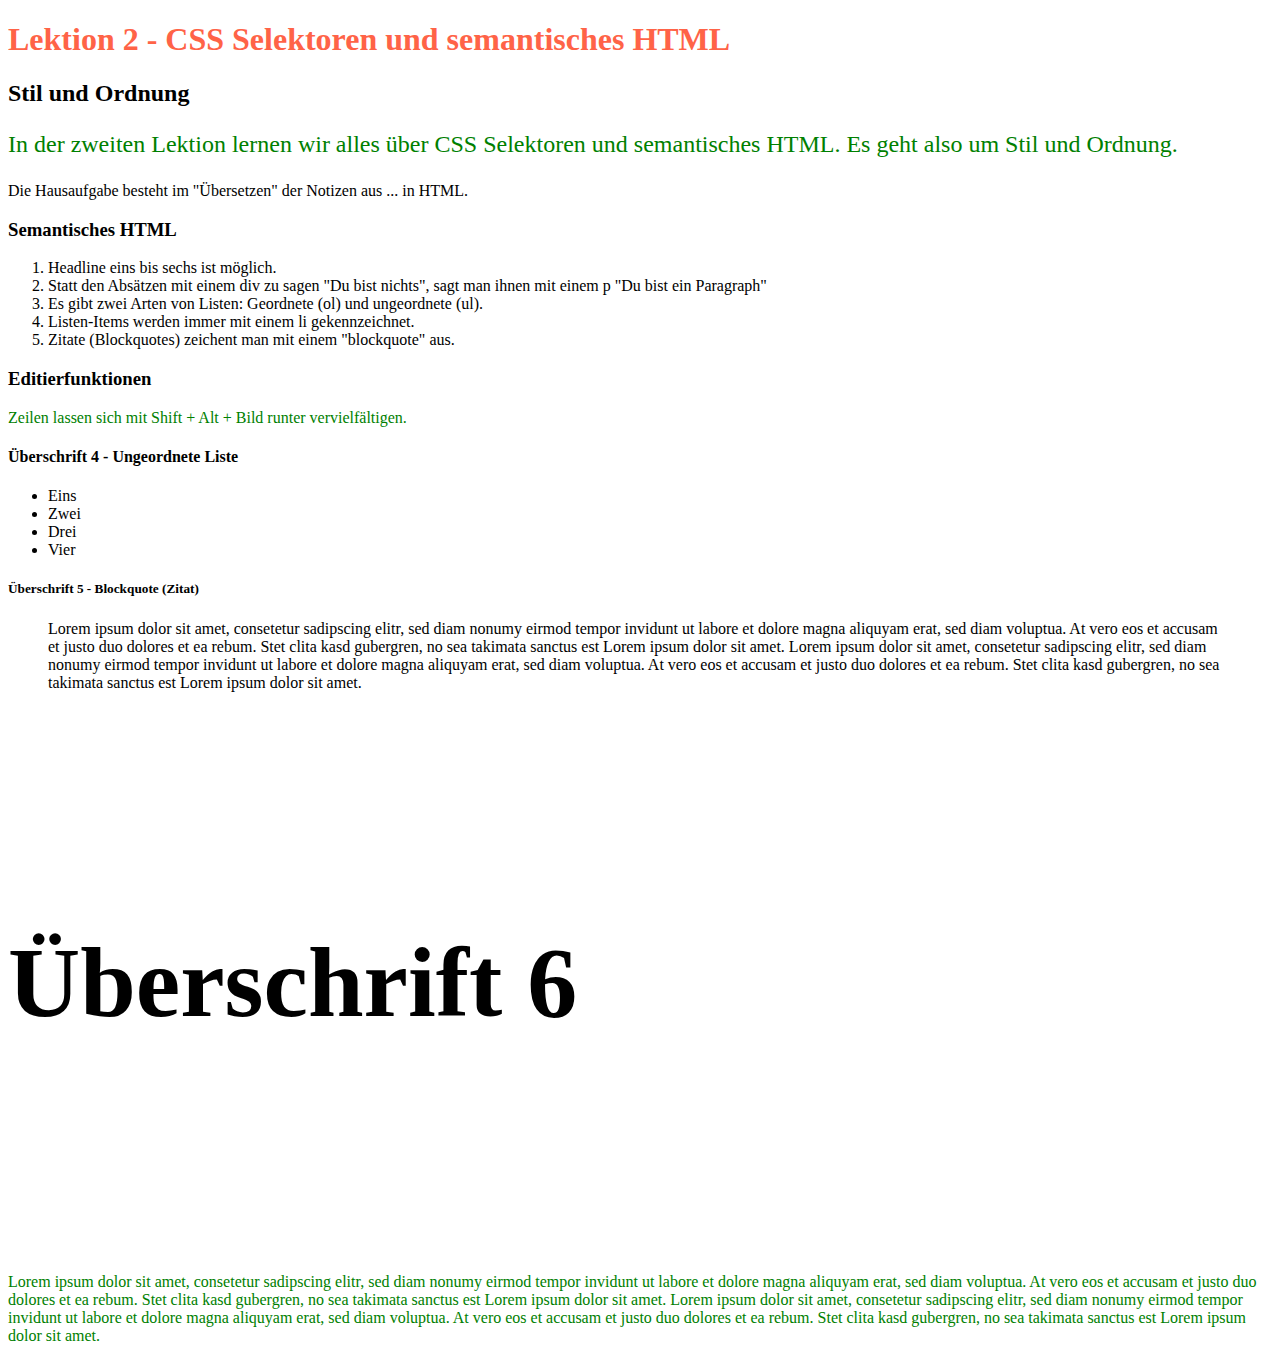
==== lektion-2/hausaufgabe.html @ 3dffb583 "Hausaufgabe angefangen" ====
<!DOCTYPE html>
<html>

<head>
    <title>Lektion 2</title>
    <style>
        p {
            color: green;
        }

        .einleitung {
            font-size: 150%;
        }

        #schluss {
            font-size: 100px;
        }
    </style>
</head>

<body>
    <h1 style="color:tomato">Lektion 2 - CSS Selektoren und semantisches HTML</h1>
    <p>
        <h2>Stil und Ordnung</h2></p>
    <p class="einleitung">
        In der zweiten Lektion lernen wir alles über CSS Selektoren und semantisches HTML. Es geht also um Stil und Ordnung.
    </p>

Die Hausaufgabe besteht im "Übersetzen" der Notizen aus ... in HTML.
    </p>
    <h3>Semantisches HTML</h3>
    <ol>
        <li>Headline eins bis sechs ist möglich.</li>
        <li>Statt den Absätzen mit einem div zu sagen "Du bist nichts", sagt man ihnen mit einem p "Du bist ein Paragraph"</li>
        <li>Es gibt zwei Arten von Listen: Geordnete (ol) und ungeordnete (ul).</li>
        <li>Listen-Items werden immer mit einem li gekennzeichnet.</li>
        <li>Zitate (Blockquotes) zeichent man mit einem "blockquote" aus.</li>
    </ol>
    <p>
        <h3>Editierfunktionen</h3>
    </p>
    <p>
        Zeilen lassen sich mit Shift + Alt + Bild runter vervielfältigen.
    </p>
    <h4>Überschrift 4 - Ungeordnete Liste</h4>
    <ul>
        <li>Eins</li>
        <li>Zwei</li>
        <li>Drei</li>
        <li>Vier</li>
    </ul>
    <h5>Überschrift 5 - Blockquote (Zitat)</h5>
    <blockquote>
        Lorem ipsum dolor sit amet, consetetur sadipscing elitr, sed diam nonumy
        eirmod tempor invidunt ut labore et dolore magna aliquyam erat, sed diam
        voluptua. At vero eos et accusam et justo duo dolores et ea rebum. Stet
        clita kasd gubergren, no sea takimata sanctus est Lorem ipsum dolor sit
        amet. Lorem ipsum dolor sit amet, consetetur sadipscing elitr, sed diam
        nonumy eirmod tempor invidunt ut labore et dolore magna aliquyam erat, sed
        diam voluptua. At vero eos et accusam et justo duo dolores et ea rebum.
        Stet clita kasd gubergren, no sea takimata sanctus est Lorem ipsum dolor
        sit amet.
    </blockquote>
    <h6 id="schluss">Überschrift 6</h6>
    <p>
        Lorem ipsum dolor sit amet, consetetur sadipscing elitr, sed diam nonumy
        eirmod tempor invidunt ut labore et dolore magna aliquyam erat, sed diam
        voluptua. At vero eos et accusam et justo duo dolores et ea rebum. Stet
        clita kasd gubergren, no sea takimata sanctus est Lorem ipsum dolor sit
        amet. Lorem ipsum dolor sit amet, consetetur sadipscing elitr, sed diam
        nonumy eirmod tempor invidunt ut labore et dolore magna aliquyam erat, sed
        diam voluptua. At vero eos et accusam et justo duo dolores et ea rebum.
        Stet clita kasd gubergren, no sea takimata sanctus est Lorem ipsum dolor
        sit amet.
    </p>
</body>

</html>
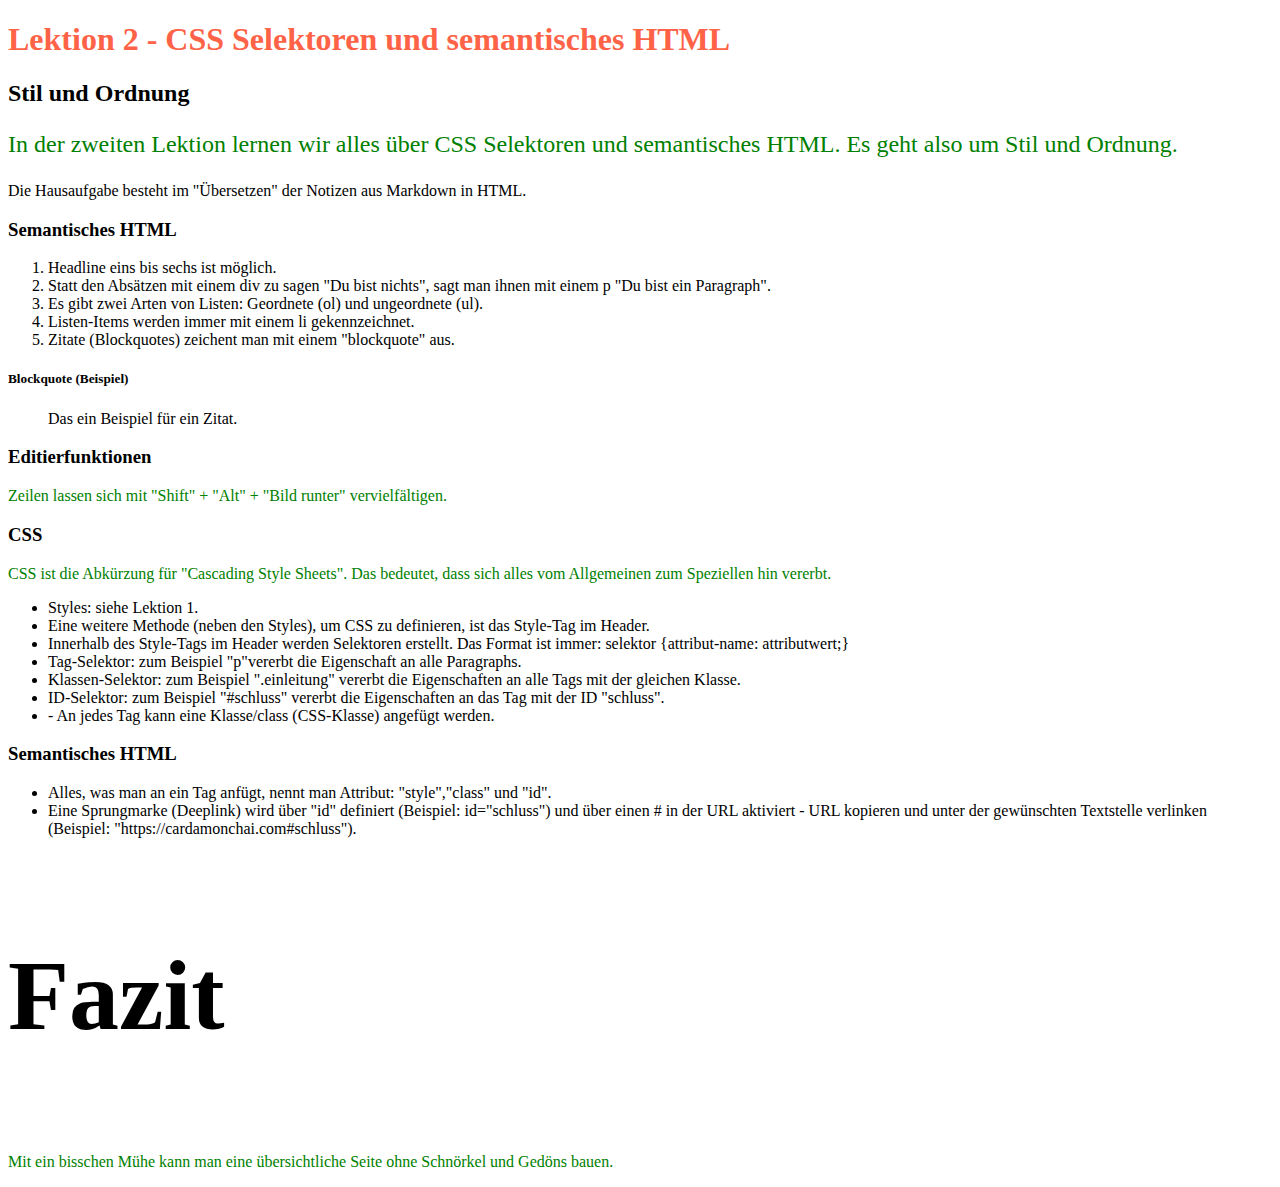
==== commit 1be4a201: "Hausaufgabe fertig." ====
--- a/lektion-2/hausaufgabe.html
+++ b/lektion-2/hausaufgabe.html
@@ -26,52 +26,61 @@
         In der zweiten Lektion lernen wir alles über CSS Selektoren und semantisches HTML. Es geht also um Stil und Ordnung.
     </p>
 
-Die Hausaufgabe besteht im "Übersetzen" der Notizen aus ... in HTML.
+Die Hausaufgabe besteht im "Übersetzen" der Notizen aus Markdown in HTML.
     </p>
     <h3>Semantisches HTML</h3>
     <ol>
         <li>Headline eins bis sechs ist möglich.</li>
-        <li>Statt den Absätzen mit einem div zu sagen "Du bist nichts", sagt man ihnen mit einem p "Du bist ein Paragraph"</li>
+        <li>Statt den Absätzen mit einem div zu sagen "Du bist nichts", sagt man ihnen mit einem p "Du bist ein Paragraph".</li>
         <li>Es gibt zwei Arten von Listen: Geordnete (ol) und ungeordnete (ul).</li>
         <li>Listen-Items werden immer mit einem li gekennzeichnet.</li>
         <li>Zitate (Blockquotes) zeichent man mit einem "blockquote" aus.</li>
     </ol>
     <p>
+        <h5>Blockquote (Beispiel)</h5>
+        <blockquote>
+            Das ein Beispiel für ein Zitat.
+        </blockquote>
+        </p>
+    <p>
         <h3>Editierfunktionen</h3>
     </p>
     <p>
-        Zeilen lassen sich mit Shift + Alt + Bild runter vervielfältigen.
+        Zeilen lassen sich mit "Shift" + "Alt" + "Bild runter" vervielfältigen.
     </p>
-    <h4>Überschrift 4 - Ungeordnete Liste</h4>
+    <p>
+        <h3>CSS</h3>
+    </p>
+    <p>
+        CSS ist die Abkürzung für "Cascading Style Sheets". Das bedeutet, dass sich
+        alles vom Allgemeinen zum Speziellen hin vererbt.
+    </p>
+<p>
     <ul>
-        <li>Eins</li>
-        <li>Zwei</li>
-        <li>Drei</li>
-        <li>Vier</li>
+        <li>Styles: siehe Lektion 1.</li>
+        <li>Eine weitere Methode (neben den Styles), um CSS zu definieren, ist das Style-Tag im Header.</li>
+        <li>Innerhalb des Style-Tags im Header werden Selektoren erstellt. Das Format ist
+        immer: selektor {attribut-name: attributwert;}</li>
+        <li>Tag-Selektor: zum Beispiel "p"vererbt die Eigenschaft an alle Paragraphs.</li>
+        <li>Klassen-Selektor: zum Beispiel ".einleitung" vererbt die Eigenschaften an alle
+        Tags mit der gleichen Klasse.</li>
+        <li>ID-Selektor: zum Beispiel "#schluss" vererbt die Eigenschaften an das Tag mit
+        der ID "schluss".</li>
+        <li>- An jedes Tag kann eine Klasse/class (CSS-Klasse) angefügt werden.</li>
     </ul>
-    <h5>Überschrift 5 - Blockquote (Zitat)</h5>
-    <blockquote>
-        Lorem ipsum dolor sit amet, consetetur sadipscing elitr, sed diam nonumy
-        eirmod tempor invidunt ut labore et dolore magna aliquyam erat, sed diam
-        voluptua. At vero eos et accusam et justo duo dolores et ea rebum. Stet
-        clita kasd gubergren, no sea takimata sanctus est Lorem ipsum dolor sit
-        amet. Lorem ipsum dolor sit amet, consetetur sadipscing elitr, sed diam
-        nonumy eirmod tempor invidunt ut labore et dolore magna aliquyam erat, sed
-        diam voluptua. At vero eos et accusam et justo duo dolores et ea rebum.
-        Stet clita kasd gubergren, no sea takimata sanctus est Lorem ipsum dolor
-        sit amet.
-    </blockquote>
-    <h6 id="schluss">Überschrift 6</h6>
+    </p>
+        </p>
+        <h3>Semantisches HTML</h3>
+        <ul>
+            <li>Alles, was man an ein Tag anfügt, nennt man Attribut: "style","class" und "id".</li>
+            <li>Eine Sprungmarke (Deeplink) wird über "id" definiert (Beispiel: id="schluss") und über einen # in der URL aktiviert - URL kopieren und unter der
+            gewünschten Textstelle verlinken (Beispiel: "https://cardamonchai.com#schluss").
+            </li>
+        </ul>
+        <p>
+    <h3 id="schluss">Fazit</h3>
     <p>
-        Lorem ipsum dolor sit amet, consetetur sadipscing elitr, sed diam nonumy
-        eirmod tempor invidunt ut labore et dolore magna aliquyam erat, sed diam
-        voluptua. At vero eos et accusam et justo duo dolores et ea rebum. Stet
-        clita kasd gubergren, no sea takimata sanctus est Lorem ipsum dolor sit
-        amet. Lorem ipsum dolor sit amet, consetetur sadipscing elitr, sed diam
-        nonumy eirmod tempor invidunt ut labore et dolore magna aliquyam erat, sed
-        diam voluptua. At vero eos et accusam et justo duo dolores et ea rebum.
-        Stet clita kasd gubergren, no sea takimata sanctus est Lorem ipsum dolor
-        sit amet.
+        Mit ein bisschen Mühe kann man eine übersichtliche Seite ohne Schnörkel und Gedöns bauen.
     </p>
 </body>
 
